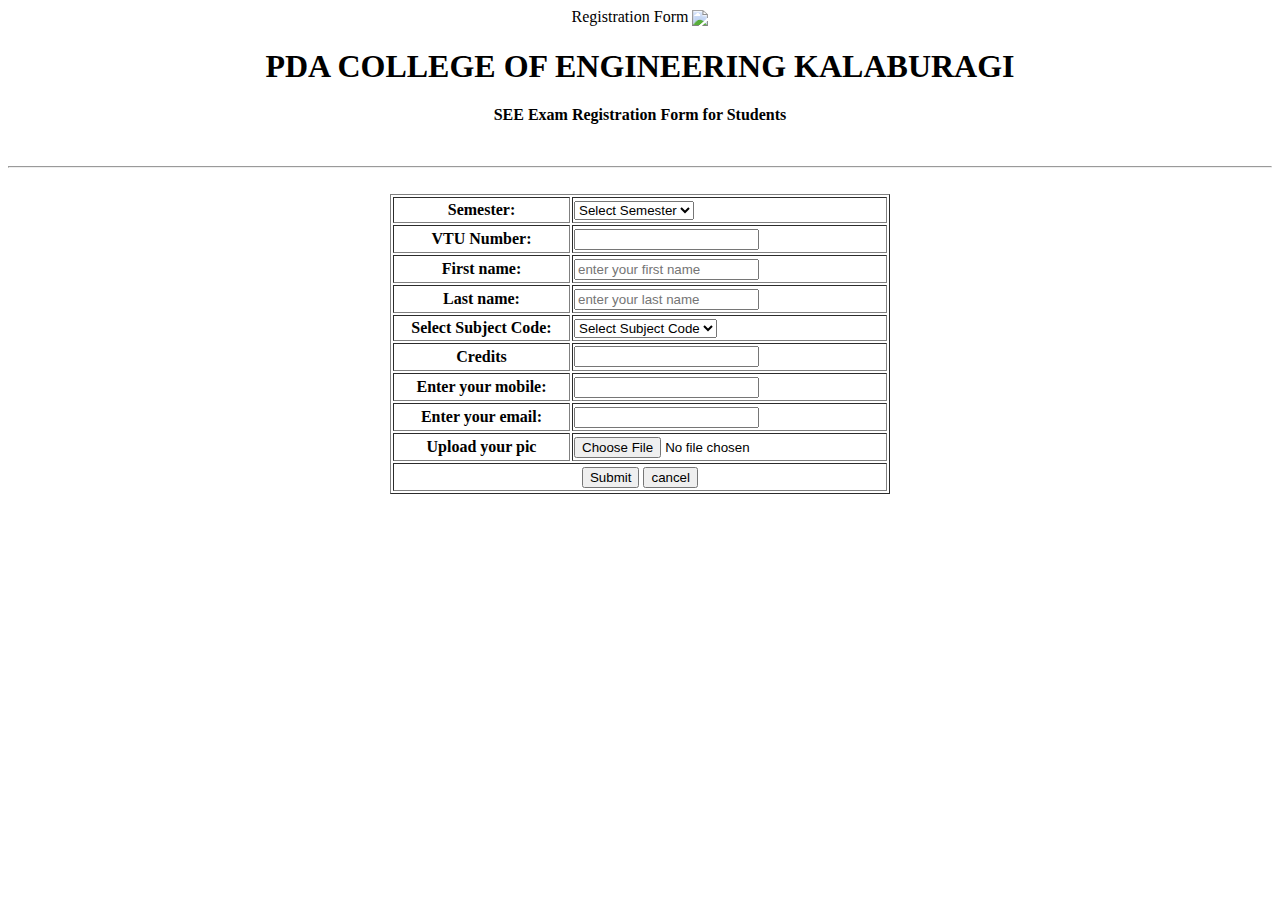
==== index.html @ 2e847f0b "Rename reg.htm to index.html" ====
<html>
<head>
<title<h3>Registration Form </h3></title>
<link rel="stylesheet" href="style.css">
</head>
<body>
<body background="C:\Users\RAVI\Desktop\03.jpg" align="center"></body>
<img src="C:\Users\RAVI\Desktop\1.jpg" align="center">
<br/><center><h1>PDA COLLEGE OF ENGINEERING KALABURAGI</h1></center>
<form class="box"  action="index.html" method="post">
<table border="" align="center" width="500" height="300" bgcolor="" >
<p><b>SEE Exam Registration Form for Students</b></p></br>
<hr>
<tr>
<th>Semester: </th>
<td>
<select name="country">
<option value="" selected="selected" disabled="disabled">Select Semester</option>
<option value="1">I</option>
<option value="2">II</option>
<option value="1">III</option>
<option value="2">IV</option>
<option value="1">V</option>
<option value="2">VI</option>
<option value="2">VII</option>
<option value="2">VIII</option>
</select>
</td>
</tr>
<tr>
<th>VTU Number:</th></br>
<td><input type="password"/></td>
</tr>
<tr>
<th>First name:</th>
<td><input type="text" name="fn" id="fn1" maxlength="10" placeholder="enter your first name" required/></td>
</tr>
<tr>
<th>Last name:</th>
<td><input type="text" placeholder="enter your last name" required/></td>
</tr>
<tr>
<th>Select Subject Code:</th>
<td>
<select name="country" required>
<option value="" selected="selected" disabled="disabled">Select Subject Code</option>
<option value="1">19CS51</option>
<option value="2">19CS52</option>
<option value="1">19CS53</option>
<option value="2">19CS54</option>
<option value="1">19CS55</option>
<option value="2">19CS56</option>
</select>
</td>
</tr>
<tr>
<th>Credits</th>
<td><input type="number" required/></td>
</tr>
<tr>
<th>Enter your mobile:</th>
<td><input type="text" maxlength="10" required/></td>
</tr>
<tr>
<th>Enter your email:</th>
<td><input type="email" required/></td>
</tr>
<tr>
<th>Upload your pic</th>
<td><input type="file" required/></td>
</tr>
<tr>
<td colspan="2" align="center"><input type="submit" value="Submit"/>
<input type="submit" value="cancel"/>
</td>
</tr>
</table>
</form>
</body>
</html>
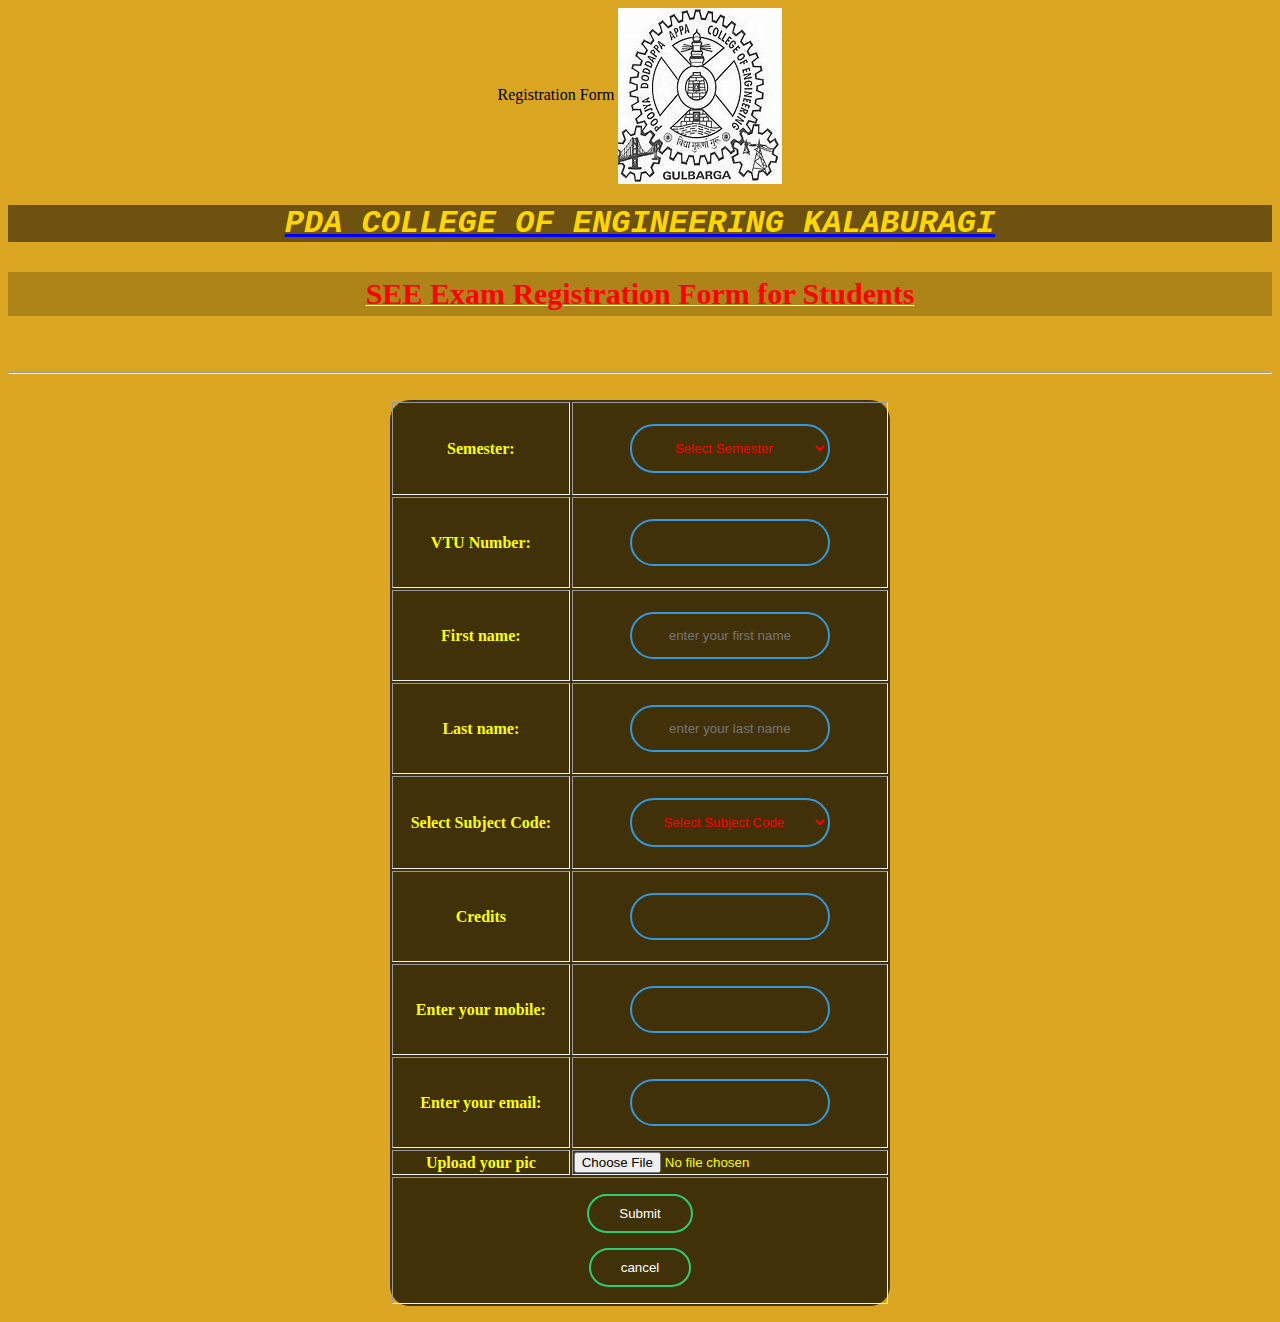
==== commit fd8b77bc: "Update index.html" ====
--- a/index.html
+++ b/index.html
@@ -4,8 +4,8 @@
 <link rel="stylesheet" href="style.css">
 </head>
 <body>
-<body background="C:\Users\RAVI\Desktop\03.jpg" align="center"></body>
-<img src="C:\Users\RAVI\Desktop\1.jpg" align="center">
+<body background="03.jpg" align="center"></body>
+<img src="1.jpg" align="center">
 <br/><center><h1>PDA COLLEGE OF ENGINEERING KALABURAGI</h1></center>
 <form class="box"  action="index.html" method="post">
 <table border="" align="center" width="500" height="300" bgcolor="" >
--- a/style.css
+++ b/style.css
@@ -0,0 +1,56 @@
+body{background-color: goldenrod;background-size:cover;size-adjust:inherit ;}
+h1{color: rgb(255, 255, 255);}
+p{color:rgb(255, 0, 0); 
+font-size: 30; 
+text-align: center;
+padding: 5px;position: center;
+background:rgba(0, 0,0,0.2);
+text-decoration: underline white 0.8px ;
+text-underline-position: 3px below;
+font-weight: 500;
+}
+h1{font-style:oblique;
+    font-family:'Courier New', Courier, monospace;
+font-weight: bold;}
+table{background-color: rgba(0, 0,0,0.7);border-radius: 20px;
+border: none;color: floralwhite;color:rgb(251, 255, 0);}
+h3{color: cornflowerblue;}
+
+center{background-color: rgba(0, 0,0,0.5);
+    text-decoration: underline blue;
+    font-family: Arial, Helvetica, sans-serif;
+    font-weight: 700;
+}
+h1{color: gold;}
+.input [type="submit"]{color: aqua;}
+
+.box input[type="submit"]:hover{background: #2ecc71;}
+.box input[type = "submit"]{
+border:0;background: none;display: block;margin: 15px auto;text-align: center;border: 2px solid #2ecc71;
+padding: 10px 30px;outline: none;color: white;border-radius: 24px;transition: 0.25s;
+    cursor: pointer;}
+    .box input[type = "text"]:focus,.box input[type = "password"]:focus{
+        width: 280px;
+        border-color: #2ecc71;
+      }
+ 
+      .box input[type = "text"],.box input[type = "password"]{
+        border:0;
+        background: none;
+        display: block;margin: 20px auto;text-align: center;border: 2px solid #3498db;
+padding: 14px 10px;width: 200px;outline: none;color: white;
+border-radius: 24px;transition: 0.5s;}
+.box input[type = "email"]{
+border:0;background: none;display: block;margin: 20px auto;
+text-align: center;border: 2px solid #3498db;padding: 14px 10px;
+width: 200px;outline: none;color: white;border-radius: 24px;
+transition: 0.5s;} 
+.box select[name="country"]{
+    border:0;background: none;display: block;margin: 20px auto;text-align: center;
+    border: 2px solid #3498db;padding: 14px 10px;width: 200px;outline: none;color:red;border-radius: 24px;transition: 0.5s;
+} 
+.box input[type = "number"]{
+border:0;background: none;display: block;margin: 20px auto;text-align: center;
+border: 2px solid #3498db;padding: 14px 10px;width: 200px;outline: none;color:aqua;
+border-radius: 24px;transition: 0.5s;
+}
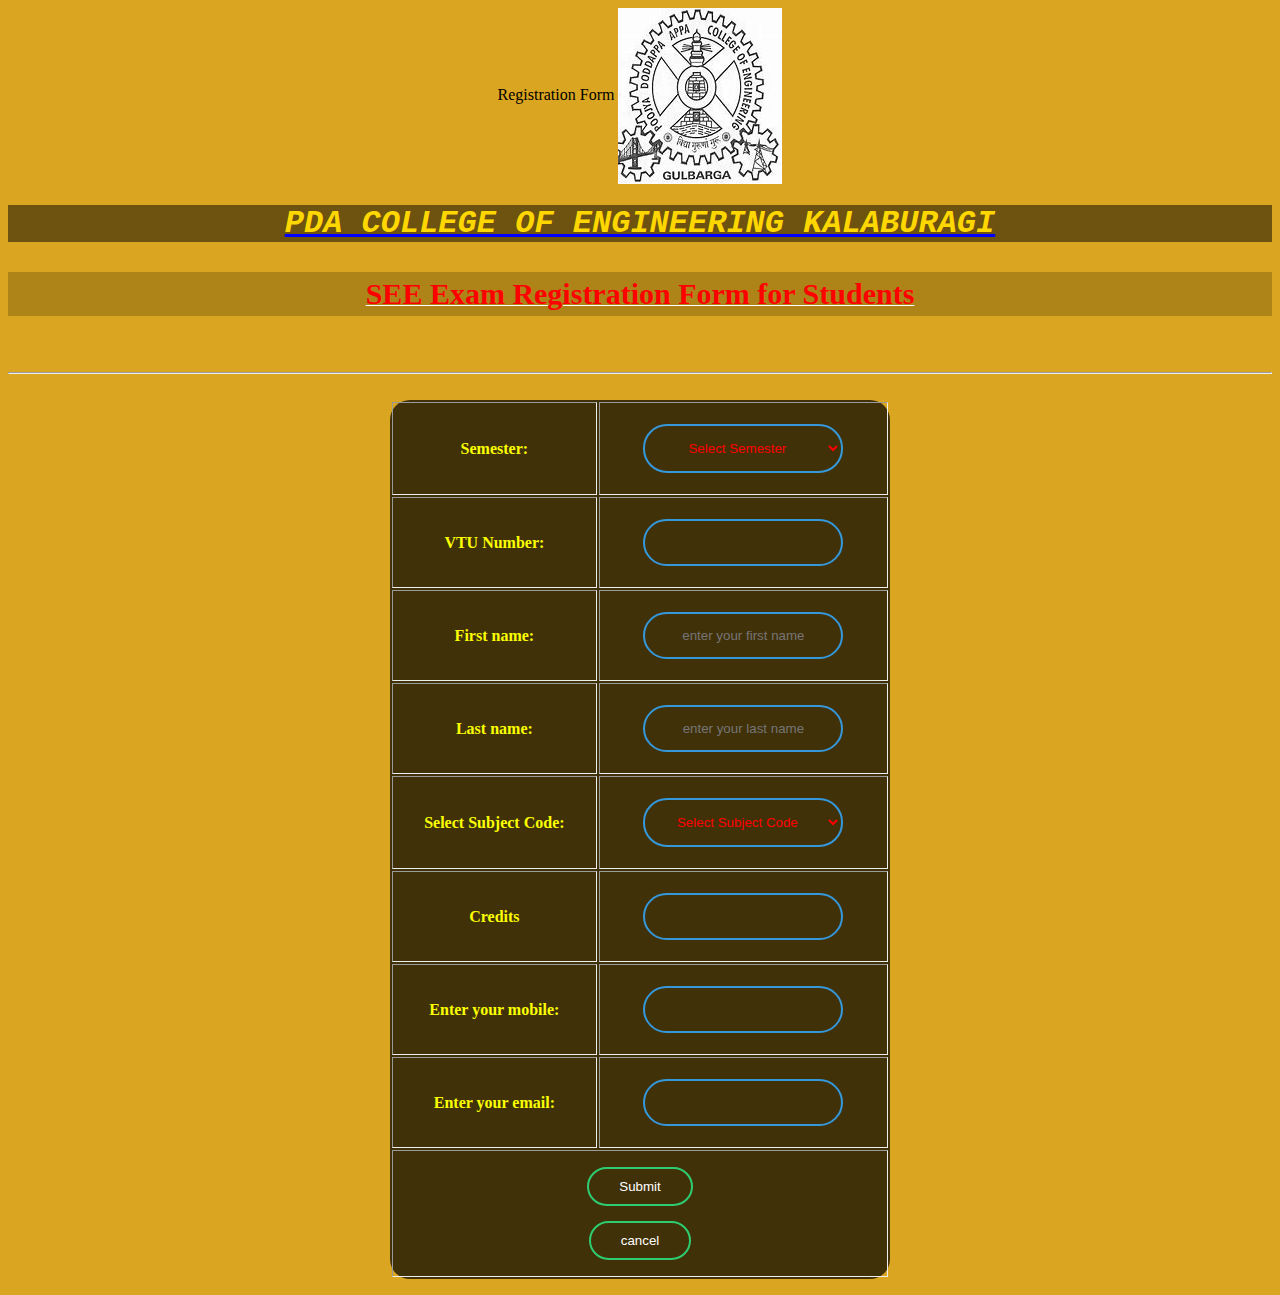
==== commit dfb41bab: "Update index.html" ====
--- a/index.html
+++ b/index.html
@@ -66,10 +66,6 @@
 <td><input type="email" required/></td>
 </tr>
 <tr>
-<th>Upload your pic</th>
-<td><input type="file" required/></td>
-</tr>
-<tr>
 <td colspan="2" align="center"><input type="submit" value="Submit"/>
 <input type="submit" value="cancel"/>
 </td>
